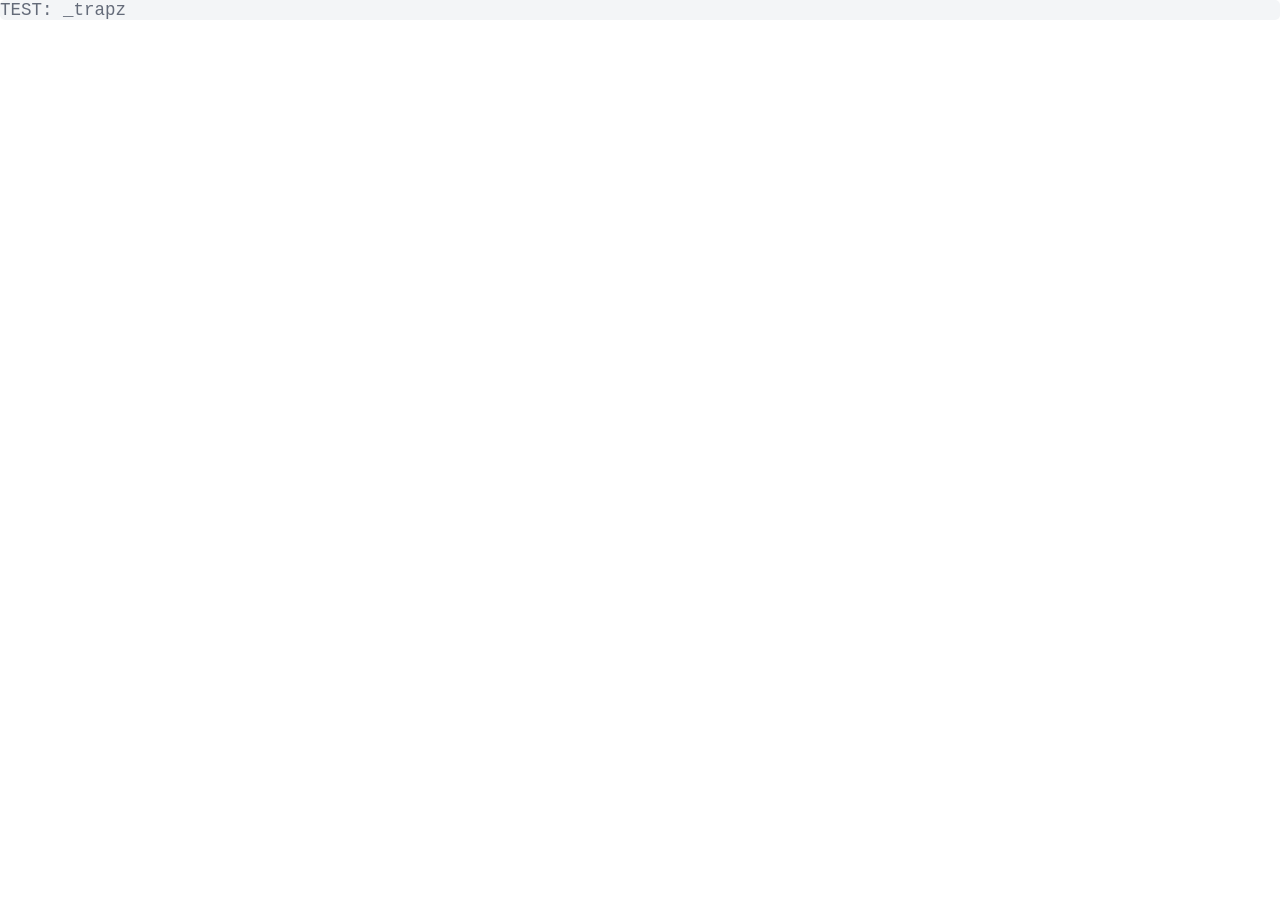
==== test/tests.html @ 9938fb0c "Implement some testing" ====
<!doctype html>
<html lang="en">
	<head>
    	<meta charset="utf-8">
    	<meta name="viewport" content="width=device-width, initial-scale=1">
    	<meta name="color-scheme" content="light dark">
        <script src="../js/parser.js" defer></script>
        <script src="../js/matrix.umd.min.js" defer></script>
        <script src="../js/nnls.js" defer></script>
        <script src="../js/jsdrt.js" defer></script>
        <link rel="stylesheet" href="../css/pico.cyan.min.css">
    	<title>QuickDRT functional testing</title>
	</head>
	<body>
		<pre id="output"></pre>
        <script>
            let passed = 0, failed = 0;

            // Main testing function
            function assert(condition, name) {
                if (condition) {
                    passed++;
                    log(`PASS: ${name}`);
                } else {
                    failed++;
                    log(`FAIL: ${name}`);
                }
            }

            // Also test stuff with some tolerance
            function assertTol(actual, expected, tol, name) {
                assert(Math.abs(actual - expected) < tol, `${name} (got ${actual}, expected ${expected})`)
            }

            // Output details
            function log(message) {
                document.getElementById('output').textContent += message + '\n';
            }

            // Main testing
            log('TEST: _trapz');
            const drt = new DebyeDRT([100, 10, 1], { re: [0.1, 0.2, 0.3], im: [0.1, 0.2, 0.3] }, { solve: false });
            assertTol(drt._trapz([1, 1, 1, 1], [0, 2, 5, 10]), 10, 1e-9);

        </script>
	</body>
</html>
---- css/pico.cyan.min.css ----
@charset "UTF-8";/*!
 * Pico CSS ✨ v2.1.1 (https://picocss.com)
 * Copyright 2019-2025 - Licensed under MIT
 */:host,:root{--pico-font-family-emoji:"Apple Color Emoji","Segoe UI Emoji","Segoe UI Symbol","Noto Color Emoji";--pico-font-family-sans-serif:system-ui,"Segoe UI",Roboto,Oxygen,Ubuntu,Cantarell,Helvetica,Arial,"Helvetica Neue",sans-serif,var(--pico-font-family-emoji);--pico-font-family-monospace:ui-monospace,SFMono-Regular,"SF Mono",Menlo,Consolas,"Liberation Mono",monospace,var(--pico-font-family-emoji);--pico-font-family:var(--pico-font-family-sans-serif);--pico-line-height:1.5;--pico-font-weight:400;--pico-font-size:100%;--pico-text-underline-offset:0.1rem;--pico-border-radius:0.25rem;--pico-border-width:0.0625rem;--pico-outline-width:0.125rem;--pico-transition:0.2s ease-in-out;--pico-spacing:1rem;--pico-typography-spacing-vertical:1rem;--pico-block-spacing-vertical:var(--pico-spacing);--pico-block-spacing-horizontal:var(--pico-spacing);--pico-grid-column-gap:var(--pico-spacing);--pico-grid-row-gap:var(--pico-spacing);--pico-form-element-spacing-vertical:0.75rem;--pico-form-element-spacing-horizontal:1rem;--pico-group-box-shadow:0 0 0 rgba(0, 0, 0, 0);--pico-group-box-shadow-focus-with-button:0 0 0 var(--pico-outline-width) var(--pico-primary-focus);--pico-group-box-shadow-focus-with-input:0 0 0 0.0625rem var(--pico-form-element-border-color);--pico-modal-overlay-backdrop-filter:blur(0.375rem);--pico-nav-element-spacing-vertical:1rem;--pico-nav-element-spacing-horizontal:0.5rem;--pico-nav-link-spacing-vertical:0.5rem;--pico-nav-link-spacing-horizontal:0.5rem;--pico-nav-breadcrumb-divider:">";--pico-icon-checkbox:url("data:image/svg+xml,%3Csvg xmlns='http://www.w3.org/2000/svg' width='24' height='24' viewBox='0 0 24 24' fill='none' stroke='rgb(255, 255, 255)' stroke-width='4' stroke-linecap='round' stroke-linejoin='round'%3E%3Cpolyline points='20 6 9 17 4 12'%3E%3C/polyline%3E%3C/svg%3E");--pico-icon-minus:url("data:image/svg+xml,%3Csvg xmlns='http://www.w3.org/2000/svg' width='24' height='24' viewBox='0 0 24 24' fill='none' stroke='rgb(255, 255, 255)' stroke-width='4' stroke-linecap='round' stroke-linejoin='round'%3E%3Cline x1='5' y1='12' x2='19' y2='12'%3E%3C/line%3E%3C/svg%3E");--pico-icon-chevron:url("data:image/svg+xml,%3Csvg xmlns='http://www.w3.org/2000/svg' width='24' height='24' viewBox='0 0 24 24' fill='none' stroke='rgb(136, 145, 164)' stroke-width='2' stroke-linecap='round' stroke-linejoin='round'%3E%3Cpolyline points='6 9 12 15 18 9'%3E%3C/polyline%3E%3C/svg%3E");--pico-icon-date:url("data:image/svg+xml,%3Csvg xmlns='http://www.w3.org/2000/svg' width='24' height='24' viewBox='0 0 24 24' fill='none' stroke='rgb(136, 145, 164)' stroke-width='2' stroke-linecap='round' stroke-linejoin='round'%3E%3Crect x='3' y='4' width='18' height='18' rx='2' ry='2'%3E%3C/rect%3E%3Cline x1='16' y1='2' x2='16' y2='6'%3E%3C/line%3E%3Cline x1='8' y1='2' x2='8' y2='6'%3E%3C/line%3E%3Cline x1='3' y1='10' x2='21' y2='10'%3E%3C/line%3E%3C/svg%3E");--pico-icon-time:url("data:image/svg+xml,%3Csvg xmlns='http://www.w3.org/2000/svg' width='24' height='24' viewBox='0 0 24 24' fill='none' stroke='rgb(136, 145, 164)' stroke-width='2' stroke-linecap='round' stroke-linejoin='round'%3E%3Ccircle cx='12' cy='12' r='10'%3E%3C/circle%3E%3Cpolyline points='12 6 12 12 16 14'%3E%3C/polyline%3E%3C/svg%3E");--pico-icon-search:url("data:image/svg+xml,%3Csvg xmlns='http://www.w3.org/2000/svg' width='24' height='24' viewBox='0 0 24 24' fill='none' stroke='rgb(136, 145, 164)' stroke-width='1.5' stroke-linecap='round' stroke-linejoin='round'%3E%3Ccircle cx='11' cy='11' r='8'%3E%3C/circle%3E%3Cline x1='21' y1='21' x2='16.65' y2='16.65'%3E%3C/line%3E%3C/svg%3E");--pico-icon-close:url("data:image/svg+xml,%3Csvg xmlns='http://www.w3.org/2000/svg' width='24' height='24' viewBox='0 0 24 24' fill='none' stroke='rgb(136, 145, 164)' stroke-width='3' stroke-linecap='round' stroke-linejoin='round'%3E%3Cline x1='18' y1='6' x2='6' y2='18'%3E%3C/line%3E%3Cline x1='6' y1='6' x2='18' y2='18'%3E%3C/line%3E%3C/svg%3E");--pico-icon-loading:url("data:image/svg+xml,%3Csvg fill='none' height='24' width='24' viewBox='0 0 24 24' xmlns='http://www.w3.org/2000/svg' %3E%3Cstyle%3E g %7B animation: rotate 2s linear infinite; transform-origin: center center; %7D circle %7B stroke-dasharray: 75,100; stroke-dashoffset: -5; animation: dash 1.5s ease-in-out infinite; stroke-linecap: round; %7D @keyframes rotate %7B 0%25 %7B transform: rotate(0deg); %7D 100%25 %7B transform: rotate(360deg); %7D %7D @keyframes dash %7B 0%25 %7B stroke-dasharray: 1,100; stroke-dashoffset: 0; %7D 50%25 %7B stroke-dasharray: 44.5,100; stroke-dashoffset: -17.5; %7D 100%25 %7B stroke-dasharray: 44.5,100; stroke-dashoffset: -62; %7D %7D %3C/style%3E%3Cg%3E%3Ccircle cx='12' cy='12' r='10' fill='none' stroke='rgb(136, 145, 164)' stroke-width='4' /%3E%3C/g%3E%3C/svg%3E")}@media (min-width:576px){:host,:root{--pico-font-size:106.25%}}@media (min-width:768px){:host,:root{--pico-font-size:112.5%}}@media (min-width:1024px){:host,:root{--pico-font-size:118.75%}}@media (min-width:1280px){:host,:root{--pico-font-size:125%}}@media (min-width:1536px){:host,:root{--pico-font-size:131.25%}}a{--pico-text-decoration:underline}a.contrast,a.secondary{--pico-text-decoration:underline}small{--pico-font-size:0.875em}h1,h2,h3,h4,h5,h6{--pico-font-weight:700}h1{--pico-font-size:2rem;--pico-line-height:1.125;--pico-typography-spacing-top:3rem}h2{--pico-font-size:1.75rem;--pico-line-height:1.15;--pico-typography-spacing-top:2.625rem}h3{--pico-font-size:1.5rem;--pico-line-height:1.175;--pico-typography-spacing-top:2.25rem}h4{--pico-font-size:1.25rem;--pico-line-height:1.2;--pico-typography-spacing-top:1.874rem}h5{--pico-font-size:1.125rem;--pico-line-height:1.225;--pico-typography-spacing-top:1.6875rem}h6{--pico-font-size:1rem;--pico-line-height:1.25;--pico-typography-spacing-top:1.5rem}tfoot td,tfoot th,thead td,thead th{--pico-font-weight:600;--pico-border-width:0.1875rem}code,kbd,pre,samp{--pico-font-family:var(--pico-font-family-monospace)}kbd{--pico-font-weight:bolder}:where(select,textarea),input:not([type=submit],[type=button],[type=reset],[type=checkbox],[type=radio],[type=file]){--pico-outline-width:0.0625rem}[type=search]{--pico-border-radius:5rem}[type=checkbox],[type=radio]{--pico-border-width:0.125rem}[type=checkbox][role=switch]{--pico-border-width:0.1875rem}details.dropdown summary:not([role=button]){--pico-outline-width:0.0625rem}nav details.dropdown summary:focus-visible{--pico-outline-width:0.125rem}[role=search]{--pico-border-radius:5rem}[role=group]:has(button.secondary:focus,[type=submit].secondary:focus,[type=button].secondary:focus,[role=button].secondary:focus),[role=search]:has(button.secondary:focus,[type=submit].secondary:focus,[type=button].secondary:focus,[role=button].secondary:focus){--pico-group-box-shadow-focus-with-button:0 0 0 var(--pico-outline-width) var(--pico-secondary-focus)}[role=group]:has(button.contrast:focus,[type=submit].contrast:focus,[type=button].contrast:focus,[role=button].contrast:focus),[role=search]:has(button.contrast:focus,[type=submit].contrast:focus,[type=button].contrast:focus,[role=button].contrast:focus){--pico-group-box-shadow-focus-with-button:0 0 0 var(--pico-outline-width) var(--pico-contrast-focus)}[role=group] [role=button],[role=group] [type=button],[role=group] [type=submit],[role=group] button,[role=search] [role=button],[role=search] [type=button],[role=search] [type=submit],[role=search] button{--pico-form-element-spacing-horizontal:2rem}details summary[role=button]:not(.outline)::after{filter:brightness(0) invert(1)}[aria-busy=true]:not(input,select,textarea):is(button,[type=submit],[type=button],[type=reset],[role=button]):not(.outline)::before{filter:brightness(0) invert(1)}:host(:not([data-theme=dark])),:root:not([data-theme=dark]),[data-theme=light]{color-scheme:light;--pico-background-color:#fff;--pico-color:#373c44;--pico-text-selection-color:rgba(5, 162, 162, 0.25);--pico-muted-color:#646b79;--pico-muted-border-color:rgb(231, 234, 239.5);--pico-primary:#047878;--pico-primary-background:#047878;--pico-primary-border:var(--pico-primary-background);--pico-primary-underline:rgba(4, 120, 120, 0.5);--pico-primary-hover:#025d5d;--pico-primary-hover-background:#046a6a;--pico-primary-hover-border:var(--pico-primary-hover-background);--pico-primary-hover-underline:var(--pico-primary-hover);--pico-primary-focus:rgba(5, 162, 162, 0.5);--pico-primary-inverse:#fff;--pico-secondary:#5d6b89;--pico-secondary-background:#525f7a;--pico-secondary-border:var(--pico-secondary-background);--pico-secondary-underline:rgba(93, 107, 137, 0.5);--pico-secondary-hover:#48536b;--pico-secondary-hover-background:#48536b;--pico-secondary-hover-border:var(--pico-secondary-hover-background);--pico-secondary-hover-underline:var(--pico-secondary-hover);--pico-secondary-focus:rgba(93, 107, 137, 0.25);--pico-secondary-inverse:#fff;--pico-contrast:#181c25;--pico-contrast-background:#181c25;--pico-contrast-border:var(--pico-contrast-background);--pico-contrast-underline:rgba(24, 28, 37, 0.5);--pico-contrast-hover:#000;--pico-contrast-hover-background:#000;--pico-contrast-hover-border:var(--pico-contrast-hover-background);--pico-contrast-hover-underline:var(--pico-secondary-hover);--pico-contrast-focus:rgba(93, 107, 137, 0.25);--pico-contrast-inverse:#fff;--pico-box-shadow:0.0145rem 0.029rem 0.174rem rgba(129, 145, 181, 0.01698),0.0335rem 0.067rem 0.402rem rgba(129, 145, 181, 0.024),0.0625rem 0.125rem 0.75rem rgba(129, 145, 181, 0.03),0.1125rem 0.225rem 1.35rem rgba(129, 145, 181, 0.036),0.2085rem 0.417rem 2.502rem rgba(129, 145, 181, 0.04302),0.5rem 1rem 6rem rgba(129, 145, 181, 0.06),0 0 0 0.0625rem rgba(129, 145, 181, 0.015);--pico-h1-color:#2d3138;--pico-h2-color:#373c44;--pico-h3-color:#424751;--pico-h4-color:#4d535e;--pico-h5-color:#5c6370;--pico-h6-color:#646b79;--pico-mark-background-color:rgb(252.5, 230.5, 191.5);--pico-mark-color:#0f1114;--pico-ins-color:rgb(28.5, 105.5, 84);--pico-del-color:rgb(136, 56.5, 53);--pico-blockquote-border-color:var(--pico-muted-border-color);--pico-blockquote-footer-color:var(--pico-muted-color);--pico-button-box-shadow:0 0 0 rgba(0, 0, 0, 0);--pico-button-hover-box-shadow:0 0 0 rgba(0, 0, 0, 0);--pico-table-border-color:var(--pico-muted-border-color);--pico-table-row-stripped-background-color:rgba(111, 120, 135, 0.0375);--pico-code-background-color:rgb(243, 244.5, 246.75);--pico-code-color:#646b79;--pico-code-kbd-background-color:var(--pico-color);--pico-code-kbd-color:var(--pico-background-color);--pico-form-element-background-color:rgb(251, 251.5, 252.25);--pico-form-element-selected-background-color:#dfe3eb;--pico-form-element-border-color:#cfd5e2;--pico-form-element-color:#23262c;--pico-form-element-placeholder-color:var(--pico-muted-color);--pico-form-element-active-background-color:#fff;--pico-form-element-active-border-color:var(--pico-primary-border);--pico-form-element-focus-color:var(--pico-primary-border);--pico-form-element-disabled-opacity:0.5;--pico-form-element-invalid-border-color:rgb(183.5, 105.5, 106.5);--pico-form-element-invalid-active-border-color:rgb(200.25, 79.25, 72.25);--pico-form-element-invalid-focus-color:var(--pico-form-element-invalid-active-border-color);--pico-form-element-valid-border-color:rgb(76, 154.5, 137.5);--pico-form-element-valid-active-border-color:rgb(39, 152.75, 118.75);--pico-form-element-valid-focus-color:var(--pico-form-element-valid-active-border-color);--pico-switch-background-color:#bfc7d9;--pico-switch-checked-background-color:var(--pico-primary-background);--pico-switch-color:#fff;--pico-switch-thumb-box-shadow:0 0 0 rgba(0, 0, 0, 0);--pico-range-border-color:#dfe3eb;--pico-range-active-border-color:#bfc7d9;--pico-range-thumb-border-color:var(--pico-background-color);--pico-range-thumb-color:var(--pico-secondary-background);--pico-range-thumb-active-color:var(--pico-primary-background);--pico-accordion-border-color:var(--pico-muted-border-color);--pico-accordion-active-summary-color:var(--pico-primary-hover);--pico-accordion-close-summary-color:var(--pico-color);--pico-accordion-open-summary-color:var(--pico-muted-color);--pico-card-background-color:var(--pico-background-color);--pico-card-border-color:var(--pico-muted-border-color);--pico-card-box-shadow:var(--pico-box-shadow);--pico-card-sectioning-background-color:rgb(251, 251.5, 252.25);--pico-dropdown-background-color:#fff;--pico-dropdown-border-color:#eff1f4;--pico-dropdown-box-shadow:var(--pico-box-shadow);--pico-dropdown-color:var(--pico-color);--pico-dropdown-hover-background-color:#eff1f4;--pico-loading-spinner-opacity:0.5;--pico-modal-overlay-background-color:rgba(232, 234, 237, 0.75);--pico-progress-background-color:#dfe3eb;--pico-progress-color:var(--pico-primary-background);--pico-tooltip-background-color:var(--pico-contrast-background);--pico-tooltip-color:var(--pico-contrast-inverse);--pico-icon-valid:url("data:image/svg+xml,%3Csvg xmlns='http://www.w3.org/2000/svg' width='24' height='24' viewBox='0 0 24 24' fill='none' stroke='rgb(76, 154.5, 137.5)' stroke-width='2' stroke-linecap='round' stroke-linejoin='round'%3E%3Cpolyline points='20 6 9 17 4 12'%3E%3C/polyline%3E%3C/svg%3E");--pico-icon-invalid:url("data:image/svg+xml,%3Csvg xmlns='http://www.w3.org/2000/svg' width='24' height='24' viewBox='0 0 24 24' fill='none' stroke='rgb(200.25, 79.25, 72.25)' stroke-width='2' stroke-linecap='round' stroke-linejoin='round'%3E%3Ccircle cx='12' cy='12' r='10'%3E%3C/circle%3E%3Cline x1='12' y1='8' x2='12' y2='12'%3E%3C/line%3E%3Cline x1='12' y1='16' x2='12.01' y2='16'%3E%3C/line%3E%3C/svg%3E")}:host(:not([data-theme=dark])) input:is([type=submit],[type=button],[type=reset],[type=checkbox],[type=radio],[type=file]),:root:not([data-theme=dark]) input:is([type=submit],[type=button],[type=reset],[type=checkbox],[type=radio],[type=file]),[data-theme=light] input:is([type=submit],[type=button],[type=reset],[type=checkbox],[type=radio],[type=file]){--pico-form-element-focus-color:var(--pico-primary-focus)}@media only screen and (prefers-color-scheme:dark){:host(:not([data-theme])),:root:not([data-theme]){color-scheme:dark;--pico-background-color:rgb(19, 22.5, 30.5);--pico-color:#c2c7d0;--pico-text-selection-color:rgba(10, 177, 177, 0.1875);--pico-muted-color:#7b8495;--pico-muted-border-color:#202632;--pico-primary:#0ab1b1;--pico-primary-background:#047878;--pico-primary-border:var(--pico-primary-background);--pico-primary-underline:rgba(10, 177, 177, 0.5);--pico-primary-hover:#0ccece;--pico-primary-hover-background:#058686;--pico-primary-hover-border:var(--pico-primary-hover-background);--pico-primary-hover-underline:var(--pico-primary-hover);--pico-primary-focus:rgba(10, 177, 177, 0.375);--pico-primary-inverse:#fff;--pico-secondary:#969eaf;--pico-secondary-background:#525f7a;--pico-secondary-border:var(--pico-secondary-background);--pico-secondary-underline:rgba(150, 158, 175, 0.5);--pico-secondary-hover:#b3b9c5;--pico-secondary-hover-background:#5d6b89;--pico-secondary-hover-border:var(--pico-secondary-hover-background);--pico-secondary-hover-underline:var(--pico-secondary-hover);--pico-secondary-focus:rgba(144, 158, 190, 0.25);--pico-secondary-inverse:#fff;--pico-contrast:#dfe3eb;--pico-contrast-background:#eff1f4;--pico-contrast-border:var(--pico-contrast-background);--pico-contrast-underline:rgba(223, 227, 235, 0.5);--pico-contrast-hover:#fff;--pico-contrast-hover-background:#fff;--pico-contrast-hover-border:var(--pico-contrast-hover-background);--pico-contrast-hover-underline:var(--pico-contrast-hover);--pico-contrast-focus:rgba(207, 213, 226, 0.25);--pico-contrast-inverse:#000;--pico-box-shadow:0.0145rem 0.029rem 0.174rem rgba(7, 8.5, 12, 0.01698),0.0335rem 0.067rem 0.402rem rgba(7, 8.5, 12, 0.024),0.0625rem 0.125rem 0.75rem rgba(7, 8.5, 12, 0.03),0.1125rem 0.225rem 1.35rem rgba(7, 8.5, 12, 0.036),0.2085rem 0.417rem 2.502rem rgba(7, 8.5, 12, 0.04302),0.5rem 1rem 6rem rgba(7, 8.5, 12, 0.06),0 0 0 0.0625rem rgba(7, 8.5, 12, 0.015);--pico-h1-color:#f0f1f3;--pico-h2-color:#e0e3e7;--pico-h3-color:#c2c7d0;--pico-h4-color:#b3b9c5;--pico-h5-color:#a4acba;--pico-h6-color:#8891a4;--pico-mark-background-color:#014063;--pico-mark-color:#fff;--pico-ins-color:#62af9a;--pico-del-color:rgb(205.5, 126, 123);--pico-blockquote-border-color:var(--pico-muted-border-color);--pico-blockquote-footer-color:var(--pico-muted-color);--pico-button-box-shadow:0 0 0 rgba(0, 0, 0, 0);--pico-button-hover-box-shadow:0 0 0 rgba(0, 0, 0, 0);--pico-table-border-color:var(--pico-muted-border-color);--pico-table-row-stripped-background-color:rgba(111, 120, 135, 0.0375);--pico-code-background-color:rgb(26, 30.5, 40.25);--pico-code-color:#8891a4;--pico-code-kbd-background-color:var(--pico-color);--pico-code-kbd-color:var(--pico-background-color);--pico-form-element-background-color:rgb(28, 33, 43.5);--pico-form-element-selected-background-color:#2a3140;--pico-form-element-border-color:#2a3140;--pico-form-element-color:#e0e3e7;--pico-form-element-placeholder-color:#8891a4;--pico-form-element-active-background-color:rgb(26, 30.5, 40.25);--pico-form-element-active-border-color:var(--pico-primary-border);--pico-form-element-focus-color:var(--pico-primary-border);--pico-form-element-disabled-opacity:0.5;--pico-form-element-invalid-border-color:rgb(149.5, 74, 80);--pico-form-element-invalid-active-border-color:rgb(183.25, 63.5, 59);--pico-form-element-invalid-focus-color:var(--pico-form-element-invalid-active-border-color);--pico-form-element-valid-border-color:#2a7b6f;--pico-form-element-valid-active-border-color:rgb(22, 137, 105.5);--pico-form-element-valid-focus-color:var(--pico-form-element-valid-active-border-color);--pico-switch-background-color:#333c4e;--pico-switch-checked-background-color:var(--pico-primary-background);--pico-switch-color:#fff;--pico-switch-thumb-box-shadow:0 0 0 rgba(0, 0, 0, 0);--pico-range-border-color:#202632;--pico-range-active-border-color:#2a3140;--pico-range-thumb-border-color:var(--pico-background-color);--pico-range-thumb-color:var(--pico-secondary-background);--pico-range-thumb-active-color:var(--pico-primary-background);--pico-accordion-border-color:var(--pico-muted-border-color);--pico-accordion-active-summary-color:var(--pico-primary-hover);--pico-accordion-close-summary-color:var(--pico-color);--pico-accordion-open-summary-color:var(--pico-muted-color);--pico-card-background-color:#181c25;--pico-card-border-color:var(--pico-card-background-color);--pico-card-box-shadow:var(--pico-box-shadow);--pico-card-sectioning-background-color:rgb(26, 30.5, 40.25);--pico-dropdown-background-color:#181c25;--pico-dropdown-border-color:#202632;--pico-dropdown-box-shadow:var(--pico-box-shadow);--pico-dropdown-color:var(--pico-color);--pico-dropdown-hover-background-color:#202632;--pico-loading-spinner-opacity:0.5;--pico-modal-overlay-background-color:rgba(7.5, 8.5, 10, 0.75);--pico-progress-background-color:#202632;--pico-progress-color:var(--pico-primary-background);--pico-tooltip-background-color:var(--pico-contrast-background);--pico-tooltip-color:var(--pico-contrast-inverse);--pico-icon-valid:url("data:image/svg+xml,%3Csvg xmlns='http://www.w3.org/2000/svg' width='24' height='24' viewBox='0 0 24 24' fill='none' stroke='rgb(42, 123, 111)' stroke-width='2' stroke-linecap='round' stroke-linejoin='round'%3E%3Cpolyline points='20 6 9 17 4 12'%3E%3C/polyline%3E%3C/svg%3E");--pico-icon-invalid:url("data:image/svg+xml,%3Csvg xmlns='http://www.w3.org/2000/svg' width='24' height='24' viewBox='0 0 24 24' fill='none' stroke='rgb(149.5, 74, 80)' stroke-width='2' stroke-linecap='round' stroke-linejoin='round'%3E%3Ccircle cx='12' cy='12' r='10'%3E%3C/circle%3E%3Cline x1='12' y1='8' x2='12' y2='12'%3E%3C/line%3E%3Cline x1='12' y1='16' x2='12.01' y2='16'%3E%3C/line%3E%3C/svg%3E")}:host(:not([data-theme])) input:is([type=submit],[type=button],[type=reset],[type=checkbox],[type=radio],[type=file]),:root:not([data-theme]) input:is([type=submit],[type=button],[type=reset],[type=checkbox],[type=radio],[type=file]){--pico-form-element-focus-color:var(--pico-primary-focus)}:host(:not([data-theme])) details summary[role=button].contrast:not(.outline)::after,:root:not([data-theme]) details summary[role=button].contrast:not(.outline)::after{filter:brightness(0)}:host(:not([data-theme])) [aria-busy=true]:not(input,select,textarea).contrast:is(button,[type=submit],[type=button],[type=reset],[role=button]):not(.outline)::before,:root:not([data-theme]) [aria-busy=true]:not(input,select,textarea).contrast:is(button,[type=submit],[type=button],[type=reset],[role=button]):not(.outline)::before{filter:brightness(0)}}[data-theme=dark]{color-scheme:dark;--pico-background-color:rgb(19, 22.5, 30.5);--pico-color:#c2c7d0;--pico-text-selection-color:rgba(10, 177, 177, 0.1875);--pico-muted-color:#7b8495;--pico-muted-border-color:#202632;--pico-primary:#0ab1b1;--pico-primary-background:#047878;--pico-primary-border:var(--pico-primary-background);--pico-primary-underline:rgba(10, 177, 177, 0.5);--pico-primary-hover:#0ccece;--pico-primary-hover-background:#058686;--pico-primary-hover-border:var(--pico-primary-hover-background);--pico-primary-hover-underline:var(--pico-primary-hover);--pico-primary-focus:rgba(10, 177, 177, 0.375);--pico-primary-inverse:#fff;--pico-secondary:#969eaf;--pico-secondary-background:#525f7a;--pico-secondary-border:var(--pico-secondary-background);--pico-secondary-underline:rgba(150, 158, 175, 0.5);--pico-secondary-hover:#b3b9c5;--pico-secondary-hover-background:#5d6b89;--pico-secondary-hover-border:var(--pico-secondary-hover-background);--pico-secondary-hover-underline:var(--pico-secondary-hover);--pico-secondary-focus:rgba(144, 158, 190, 0.25);--pico-secondary-inverse:#fff;--pico-contrast:#dfe3eb;--pico-contrast-background:#eff1f4;--pico-contrast-border:var(--pico-contrast-background);--pico-contrast-underline:rgba(223, 227, 235, 0.5);--pico-contrast-hover:#fff;--pico-contrast-hover-background:#fff;--pico-contrast-hover-border:var(--pico-contrast-hover-background);--pico-contrast-hover-underline:var(--pico-contrast-hover);--pico-contrast-focus:rgba(207, 213, 226, 0.25);--pico-contrast-inverse:#000;--pico-box-shadow:0.0145rem 0.029rem 0.174rem rgba(7, 8.5, 12, 0.01698),0.0335rem 0.067rem 0.402rem rgba(7, 8.5, 12, 0.024),0.0625rem 0.125rem 0.75rem rgba(7, 8.5, 12, 0.03),0.1125rem 0.225rem 1.35rem rgba(7, 8.5, 12, 0.036),0.2085rem 0.417rem 2.502rem rgba(7, 8.5, 12, 0.04302),0.5rem 1rem 6rem rgba(7, 8.5, 12, 0.06),0 0 0 0.0625rem rgba(7, 8.5, 12, 0.015);--pico-h1-color:#f0f1f3;--pico-h2-color:#e0e3e7;--pico-h3-color:#c2c7d0;--pico-h4-color:#b3b9c5;--pico-h5-color:#a4acba;--pico-h6-color:#8891a4;--pico-mark-background-color:#014063;--pico-mark-color:#fff;--pico-ins-color:#62af9a;--pico-del-color:rgb(205.5, 126, 123);--pico-blockquote-border-color:var(--pico-muted-border-color);--pico-blockquote-footer-color:var(--pico-muted-color);--pico-button-box-shadow:0 0 0 rgba(0, 0, 0, 0);--pico-button-hover-box-shadow:0 0 0 rgba(0, 0, 0, 0);--pico-table-border-color:var(--pico-muted-border-color);--pico-table-row-stripped-background-color:rgba(111, 120, 135, 0.0375);--pico-code-background-color:rgb(26, 30.5, 40.25);--pico-code-color:#8891a4;--pico-code-kbd-background-color:var(--pico-color);--pico-code-kbd-color:var(--pico-background-color);--pico-form-element-background-color:rgb(28, 33, 43.5);--pico-form-element-selected-background-color:#2a3140;--pico-form-element-border-color:#2a3140;--pico-form-element-color:#e0e3e7;--pico-form-element-placeholder-color:#8891a4;--pico-form-element-active-background-color:rgb(26, 30.5, 40.25);--pico-form-element-active-border-color:var(--pico-primary-border);--pico-form-element-focus-color:var(--pico-primary-border);--pico-form-element-disabled-opacity:0.5;--pico-form-element-invalid-border-color:rgb(149.5, 74, 80);--pico-form-element-invalid-active-border-color:rgb(183.25, 63.5, 59);--pico-form-element-invalid-focus-color:var(--pico-form-element-invalid-active-border-color);--pico-form-element-valid-border-color:#2a7b6f;--pico-form-element-valid-active-border-color:rgb(22, 137, 105.5);--pico-form-element-valid-focus-color:var(--pico-form-element-valid-active-border-color);--pico-switch-background-color:#333c4e;--pico-switch-checked-background-color:var(--pico-primary-background);--pico-switch-color:#fff;--pico-switch-thumb-box-shadow:0 0 0 rgba(0, 0, 0, 0);--pico-range-border-color:#202632;--pico-range-active-border-color:#2a3140;--pico-range-thumb-border-color:var(--pico-background-color);--pico-range-thumb-color:var(--pico-secondary-background);--pico-range-thumb-active-color:var(--pico-primary-background);--pico-accordion-border-color:var(--pico-muted-border-color);--pico-accordion-active-summary-color:var(--pico-primary-hover);--pico-accordion-close-summary-color:var(--pico-color);--pico-accordion-open-summary-color:var(--pico-muted-color);--pico-card-background-color:#181c25;--pico-card-border-color:var(--pico-card-background-color);--pico-card-box-shadow:var(--pico-box-shadow);--pico-card-sectioning-background-color:rgb(26, 30.5, 40.25);--pico-dropdown-background-color:#181c25;--pico-dropdown-border-color:#202632;--pico-dropdown-box-shadow:var(--pico-box-shadow);--pico-dropdown-color:var(--pico-color);--pico-dropdown-hover-background-color:#202632;--pico-loading-spinner-opacity:0.5;--pico-modal-overlay-background-color:rgba(7.5, 8.5, 10, 0.75);--pico-progress-background-color:#202632;--pico-progress-color:var(--pico-primary-background);--pico-tooltip-background-color:var(--pico-contrast-background);--pico-tooltip-color:var(--pico-contrast-inverse);--pico-icon-valid:url("data:image/svg+xml,%3Csvg xmlns='http://www.w3.org/2000/svg' width='24' height='24' viewBox='0 0 24 24' fill='none' stroke='rgb(42, 123, 111)' stroke-width='2' stroke-linecap='round' stroke-linejoin='round'%3E%3Cpolyline points='20 6 9 17 4 12'%3E%3C/polyline%3E%3C/svg%3E");--pico-icon-invalid:url("data:image/svg+xml,%3Csvg xmlns='http://www.w3.org/2000/svg' width='24' height='24' viewBox='0 0 24 24' fill='none' stroke='rgb(149.5, 74, 80)' stroke-width='2' stroke-linecap='round' stroke-linejoin='round'%3E%3Ccircle cx='12' cy='12' r='10'%3E%3C/circle%3E%3Cline x1='12' y1='8' x2='12' y2='12'%3E%3C/line%3E%3Cline x1='12' y1='16' x2='12.01' y2='16'%3E%3C/line%3E%3C/svg%3E")}[data-theme=dark] input:is([type=submit],[type=button],[type=reset],[type=checkbox],[type=radio],[type=file]){--pico-form-element-focus-color:var(--pico-primary-focus)}[data-theme=dark] details summary[role=button].contrast:not(.outline)::after{filter:brightness(0)}[data-theme=dark] [aria-busy=true]:not(input,select,textarea).contrast:is(button,[type=submit],[type=button],[type=reset],[role=button]):not(.outline)::before{filter:brightness(0)}[type=checkbox],[type=radio],[type=range],progress{accent-color:var(--pico-primary)}*,::after,::before{box-sizing:border-box;background-repeat:no-repeat}::after,::before{text-decoration:inherit;vertical-align:inherit}:where(:host),:where(:root){-webkit-tap-highlight-color:transparent;-webkit-text-size-adjust:100%;-moz-text-size-adjust:100%;text-size-adjust:100%;background-color:var(--pico-background-color);color:var(--pico-color);font-weight:var(--pico-font-weight);font-size:var(--pico-font-size);line-height:var(--pico-line-height);font-family:var(--pico-font-family);text-underline-offset:var(--pico-text-underline-offset);text-rendering:optimizeLegibility;overflow-wrap:break-word;-moz-tab-size:4;-o-tab-size:4;tab-size:4}body{width:100%;margin:0}main{display:block}body>footer,body>header,body>main{padding-block:var(--pico-block-spacing-vertical)}section{margin-bottom:var(--pico-block-spacing-vertical)}.container,.container-fluid{width:100%;margin-right:auto;margin-left:auto;padding-right:var(--pico-spacing);padding-left:var(--pico-spacing)}@media (min-width:576px){.container{max-width:510px;padding-right:0;padding-left:0}}@media (min-width:768px){.container{max-width:700px}}@media (min-width:1024px){.container{max-width:950px}}@media (min-width:1280px){.container{max-width:1200px}}@media (min-width:1536px){.container{max-width:1450px}}.grid{grid-column-gap:var(--pico-grid-column-gap);grid-row-gap:var(--pico-grid-row-gap);display:grid;grid-template-columns:1fr}@media (min-width:768px){.grid{grid-template-columns:repeat(auto-fit,minmax(0%,1fr))}}.grid>*{min-width:0}.overflow-auto{overflow:auto}b,strong{font-weight:bolder}sub,sup{position:relative;font-size:.75em;line-height:0;vertical-align:baseline}sub{bottom:-.25em}sup{top:-.5em}address,blockquote,dl,ol,p,pre,table,ul{margin-top:0;margin-bottom:var(--pico-typography-spacing-vertical);color:var(--pico-color);font-style:normal;font-weight:var(--pico-font-weight)}h1,h2,h3,h4,h5,h6{margin-top:0;margin-bottom:var(--pico-typography-spacing-vertical);color:var(--pico-color);font-weight:var(--pico-font-weight);font-size:var(--pico-font-size);line-height:var(--pico-line-height);font-family:var(--pico-font-family)}h1{--pico-color:var(--pico-h1-color)}h2{--pico-color:var(--pico-h2-color)}h3{--pico-color:var(--pico-h3-color)}h4{--pico-color:var(--pico-h4-color)}h5{--pico-color:var(--pico-h5-color)}h6{--pico-color:var(--pico-h6-color)}:where(article,address,blockquote,dl,figure,form,ol,p,pre,table,ul)~:is(h1,h2,h3,h4,h5,h6){margin-top:var(--pico-typography-spacing-top)}p{margin-bottom:var(--pico-typography-spacing-vertical)}hgroup{margin-bottom:var(--pico-typography-spacing-vertical)}hgroup>*{margin-top:0;margin-bottom:0}hgroup>:not(:first-child):last-child{--pico-color:var(--pico-muted-color);--pico-font-weight:unset;font-size:1rem}:where(ol,ul) li{margin-bottom:calc(var(--pico-typography-spacing-vertical) * .25)}:where(dl,ol,ul) :where(dl,ol,ul){margin:0;margin-top:calc(var(--pico-typography-spacing-vertical) * .25)}ul li{list-style:square}mark{padding:.125rem .25rem;background-color:var(--pico-mark-background-color);color:var(--pico-mark-color);vertical-align:baseline}blockquote{display:block;margin:var(--pico-typography-spacing-vertical) 0;padding:var(--pico-spacing);border-right:none;border-left:.25rem solid var(--pico-blockquote-border-color);border-inline-start:0.25rem solid var(--pico-blockquote-border-color);border-inline-end:none}blockquote footer{margin-top:calc(var(--pico-typography-spacing-vertical) * .5);color:var(--pico-blockquote-footer-color)}abbr[title]{border-bottom:1px dotted;text-decoration:none;cursor:help}ins{color:var(--pico-ins-color);text-decoration:none}del{color:var(--pico-del-color)}::-moz-selection{background-color:var(--pico-text-selection-color)}::selection{background-color:var(--pico-text-selection-color)}:where(a:not([role=button])),[role=link]{--pico-color:var(--pico-primary);--pico-background-color:transparent;--pico-underline:var(--pico-primary-underline);outline:0;background-color:var(--pico-background-color);color:var(--pico-color);-webkit-text-decoration:var(--pico-text-decoration);text-decoration:var(--pico-text-decoration);text-decoration-color:var(--pico-underline);text-underline-offset:0.125em;transition:background-color var(--pico-transition),color var(--pico-transition),box-shadow var(--pico-transition),-webkit-text-decoration var(--pico-transition);transition:background-color var(--pico-transition),color var(--pico-transition),text-decoration var(--pico-transition),box-shadow var(--pico-transition);transition:background-color var(--pico-transition),color var(--pico-transition),text-decoration var(--pico-transition),box-shadow var(--pico-transition),-webkit-text-decoration var(--pico-transition)}:where(a:not([role=button])):is([aria-current]:not([aria-current=false]),:hover,:active,:focus),[role=link]:is([aria-current]:not([aria-current=false]),:hover,:active,:focus){--pico-color:var(--pico-primary-hover);--pico-underline:var(--pico-primary-hover-underline);--pico-text-decoration:underline}:where(a:not([role=button])):focus-visible,[role=link]:focus-visible{box-shadow:0 0 0 var(--pico-outline-width) var(--pico-primary-focus)}:where(a:not([role=button])).secondary,[role=link].secondary{--pico-color:var(--pico-secondary);--pico-underline:var(--pico-secondary-underline)}:where(a:not([role=button])).secondary:is([aria-current]:not([aria-current=false]),:hover,:active,:focus),[role=link].secondary:is([aria-current]:not([aria-current=false]),:hover,:active,:focus){--pico-color:var(--pico-secondary-hover);--pico-underline:var(--pico-secondary-hover-underline)}:where(a:not([role=button])).contrast,[role=link].contrast{--pico-color:var(--pico-contrast);--pico-underline:var(--pico-contrast-underline)}:where(a:not([role=button])).contrast:is([aria-current]:not([aria-current=false]),:hover,:active,:focus),[role=link].contrast:is([aria-current]:not([aria-current=false]),:hover,:active,:focus){--pico-color:var(--pico-contrast-hover);--pico-underline:var(--pico-contrast-hover-underline)}a[role=button]{display:inline-block}button{margin:0;overflow:visible;font-family:inherit;text-transform:none}[type=button],[type=reset],[type=submit],button{-webkit-appearance:button}[role=button],[type=button],[type=file]::file-selector-button,[type=reset],[type=submit],button{--pico-background-color:var(--pico-primary-background);--pico-border-color:var(--pico-primary-border);--pico-color:var(--pico-primary-inverse);--pico-box-shadow:var(--pico-button-box-shadow, 0 0 0 rgba(0, 0, 0, 0));padding:var(--pico-form-element-spacing-vertical) var(--pico-form-element-spacing-horizontal);border:var(--pico-border-width) solid var(--pico-border-color);border-radius:var(--pico-border-radius);outline:0;background-color:var(--pico-background-color);box-shadow:var(--pico-box-shadow);color:var(--pico-color);font-weight:var(--pico-font-weight);font-size:1rem;line-height:var(--pico-line-height);text-align:center;text-decoration:none;cursor:pointer;-webkit-user-select:none;-moz-user-select:none;user-select:none;transition:background-color var(--pico-transition),border-color var(--pico-transition),color var(--pico-transition),box-shadow var(--pico-transition)}[role=button]:is(:hover,:active,:focus),[role=button]:is([aria-current]:not([aria-current=false])),[type=button]:is(:hover,:active,:focus),[type=button]:is([aria-current]:not([aria-current=false])),[type=file]::file-selector-button:is(:hover,:active,:focus),[type=file]::file-selector-button:is([aria-current]:not([aria-current=false])),[type=reset]:is(:hover,:active,:focus),[type=reset]:is([aria-current]:not([aria-current=false])),[type=submit]:is(:hover,:active,:focus),[type=submit]:is([aria-current]:not([aria-current=false])),button:is(:hover,:active,:focus),button:is([aria-current]:not([aria-current=false])){--pico-background-color:var(--pico-primary-hover-background);--pico-border-color:var(--pico-primary-hover-border);--pico-box-shadow:var(--pico-button-hover-box-shadow, 0 0 0 rgba(0, 0, 0, 0));--pico-color:var(--pico-primary-inverse)}[role=button]:focus,[role=button]:is([aria-current]:not([aria-current=false])):focus,[type=button]:focus,[type=button]:is([aria-current]:not([aria-current=false])):focus,[type=file]::file-selector-button:focus,[type=file]::file-selector-button:is([aria-current]:not([aria-current=false])):focus,[type=reset]:focus,[type=reset]:is([aria-current]:not([aria-current=false])):focus,[type=submit]:focus,[type=submit]:is([aria-current]:not([aria-current=false])):focus,button:focus,button:is([aria-current]:not([aria-current=false])):focus{--pico-box-shadow:var(--pico-button-hover-box-shadow, 0 0 0 rgba(0, 0, 0, 0)),0 0 0 var(--pico-outline-width) var(--pico-primary-focus)}[type=button],[type=reset],[type=submit]{margin-bottom:var(--pico-spacing)}:is(button,[type=submit],[type=button],[role=button]).secondary,[type=file]::file-selector-button,[type=reset]{--pico-background-color:var(--pico-secondary-background);--pico-border-color:var(--pico-secondary-border);--pico-color:var(--pico-secondary-inverse);cursor:pointer}:is(button,[type=submit],[type=button],[role=button]).secondary:is([aria-current]:not([aria-current=false]),:hover,:active,:focus),[type=file]::file-selector-button:is([aria-current]:not([aria-current=false]),:hover,:active,:focus),[type=reset]:is([aria-current]:not([aria-current=false]),:hover,:active,:focus){--pico-background-color:var(--pico-secondary-hover-background);--pico-border-color:var(--pico-secondary-hover-border);--pico-color:var(--pico-secondary-inverse)}:is(button,[type=submit],[type=button],[role=button]).secondary:focus,:is(button,[type=submit],[type=button],[role=button]).secondary:is([aria-current]:not([aria-current=false])):focus,[type=file]::file-selector-button:focus,[type=file]::file-selector-button:is([aria-current]:not([aria-current=false])):focus,[type=reset]:focus,[type=reset]:is([aria-current]:not([aria-current=false])):focus{--pico-box-shadow:var(--pico-button-hover-box-shadow, 0 0 0 rgba(0, 0, 0, 0)),0 0 0 var(--pico-outline-width) var(--pico-secondary-focus)}:is(button,[type=submit],[type=button],[role=button]).contrast{--pico-background-color:var(--pico-contrast-background);--pico-border-color:var(--pico-contrast-border);--pico-color:var(--pico-contrast-inverse)}:is(button,[type=submit],[type=button],[role=button]).contrast:is([aria-current]:not([aria-current=false]),:hover,:active,:focus){--pico-background-color:var(--pico-contrast-hover-background);--pico-border-color:var(--pico-contrast-hover-border);--pico-color:var(--pico-contrast-inverse)}:is(button,[type=submit],[type=button],[role=button]).contrast:focus,:is(button,[type=submit],[type=button],[role=button]).contrast:is([aria-current]:not([aria-current=false])):focus{--pico-box-shadow:var(--pico-button-hover-box-shadow, 0 0 0 rgba(0, 0, 0, 0)),0 0 0 var(--pico-outline-width) var(--pico-contrast-focus)}:is(button,[type=submit],[type=button],[role=button]).outline,[type=reset].outline{--pico-background-color:transparent;--pico-color:var(--pico-primary);--pico-border-color:var(--pico-primary)}:is(button,[type=submit],[type=button],[role=button]).outline:is([aria-current]:not([aria-current=false]),:hover,:active,:focus),[type=reset].outline:is([aria-current]:not([aria-current=false]),:hover,:active,:focus){--pico-background-color:transparent;--pico-color:var(--pico-primary-hover);--pico-border-color:var(--pico-primary-hover)}:is(button,[type=submit],[type=button],[role=button]).outline.secondary,[type=reset].outline{--pico-color:var(--pico-secondary);--pico-border-color:var(--pico-secondary)}:is(button,[type=submit],[type=button],[role=button]).outline.secondary:is([aria-current]:not([aria-current=false]),:hover,:active,:focus),[type=reset].outline:is([aria-current]:not([aria-current=false]),:hover,:active,:focus){--pico-color:var(--pico-secondary-hover);--pico-border-color:var(--pico-secondary-hover)}:is(button,[type=submit],[type=button],[role=button]).outline.contrast{--pico-color:var(--pico-contrast);--pico-border-color:var(--pico-contrast)}:is(button,[type=submit],[type=button],[role=button]).outline.contrast:is([aria-current]:not([aria-current=false]),:hover,:active,:focus){--pico-color:var(--pico-contrast-hover);--pico-border-color:var(--pico-contrast-hover)}:where(button,[type=submit],[type=reset],[type=button],[role=button])[disabled],:where(fieldset[disabled]) :is(button,[type=submit],[type=button],[type=reset],[role=button]){opacity:.5;pointer-events:none}:where(table){width:100%;border-collapse:collapse;border-spacing:0;text-indent:0}td,th{padding:calc(var(--pico-spacing)/ 2) var(--pico-spacing);border-bottom:var(--pico-border-width) solid var(--pico-table-border-color);background-color:var(--pico-background-color);color:var(--pico-color);font-weight:var(--pico-font-weight);text-align:left;text-align:start}tfoot td,tfoot th{border-top:var(--pico-border-width) solid var(--pico-table-border-color);border-bottom:0}table.striped tbody tr:nth-child(odd) td,table.striped tbody tr:nth-child(odd) th{background-color:var(--pico-table-row-stripped-background-color)}:where(audio,canvas,iframe,img,svg,video){vertical-align:middle}audio,video{display:inline-block}audio:not([controls]){display:none;height:0}:where(iframe){border-style:none}img{max-width:100%;height:auto;border-style:none}:where(svg:not([fill])){fill:currentColor}svg:not(:host),svg:not(:root){overflow:hidden}code,kbd,pre,samp{font-size:.875em;font-family:var(--pico-font-family)}pre code,pre samp{font-size:inherit;font-family:inherit}pre{-ms-overflow-style:scrollbar;overflow:auto}code,kbd,pre,samp{border-radius:var(--pico-border-radius);background:var(--pico-code-background-color);color:var(--pico-code-color);font-weight:var(--pico-font-weight);line-height:initial}code,kbd,samp{display:inline-block;padding:.375rem}pre{display:block;margin-bottom:var(--pico-spacing);overflow-x:auto}pre>code,pre>samp{display:block;padding:var(--pico-spacing);background:0 0;line-height:var(--pico-line-height)}kbd{background-color:var(--pico-code-kbd-background-color);color:var(--pico-code-kbd-color);vertical-align:baseline}figure{display:block;margin:0;padding:0}figure figcaption{padding:calc(var(--pico-spacing) * .5) 0;color:var(--pico-muted-color)}hr{height:0;margin:var(--pico-typography-spacing-vertical) 0;border:0;border-top:1px solid var(--pico-muted-border-color);color:inherit}[hidden],template{display:none!important}canvas{display:inline-block}input,optgroup,select,textarea{margin:0;font-size:1rem;line-height:var(--pico-line-height);font-family:inherit;letter-spacing:inherit}input{overflow:visible}select{text-transform:none}legend{max-width:100%;padding:0;color:inherit;white-space:normal}textarea{overflow:auto}[type=checkbox],[type=radio]{padding:0}::-webkit-inner-spin-button,::-webkit-outer-spin-button{height:auto}[type=search]{-webkit-appearance:textfield;outline-offset:-2px}[type=search]::-webkit-search-decoration{-webkit-appearance:none}::-webkit-file-upload-button{-webkit-appearance:button;font:inherit}::-moz-focus-inner{padding:0;border-style:none}:-moz-focusring{outline:0}:-moz-ui-invalid{box-shadow:none}::-ms-expand{display:none}[type=file],[type=range]{padding:0;border-width:0}input:not([type=checkbox],[type=radio],[type=range]){height:calc(1rem * var(--pico-line-height) + var(--pico-form-element-spacing-vertical) * 2 + var(--pico-border-width) * 2)}fieldset{width:100%;margin:0;margin-bottom:var(--pico-spacing);padding:0;border:0}fieldset legend,label{display:block;margin-bottom:calc(var(--pico-spacing) * .375);color:var(--pico-color);font-weight:var(--pico-form-label-font-weight,var(--pico-font-weight))}fieldset legend{margin-bottom:calc(var(--pico-spacing) * .5)}button[type=submit],input:not([type=checkbox],[type=radio]),select,textarea{width:100%}input:not([type=checkbox],[type=radio],[type=range],[type=file]),select,textarea{-webkit-appearance:none;-moz-appearance:none;appearance:none;padding:var(--pico-form-element-spacing-vertical) var(--pico-form-element-spacing-horizontal)}input,select,textarea{--pico-background-color:var(--pico-form-element-background-color);--pico-border-color:var(--pico-form-element-border-color);--pico-color:var(--pico-form-element-color);--pico-box-shadow:none;border:var(--pico-border-width) solid var(--pico-border-color);border-radius:var(--pico-border-radius);outline:0;background-color:var(--pico-background-color);box-shadow:var(--pico-box-shadow);color:var(--pico-color);font-weight:var(--pico-font-weight);transition:background-color var(--pico-transition),border-color var(--pico-transition),color var(--pico-transition),box-shadow var(--pico-transition)}:where(select,textarea):not([readonly]):is(:active,:focus),input:not([type=submit],[type=button],[type=reset],[type=checkbox],[type=radio],[readonly]):is(:active,:focus){--pico-background-color:var(--pico-form-element-active-background-color)}:where(select,textarea):not([readonly]):is(:active,:focus),input:not([type=submit],[type=button],[type=reset],[role=switch],[readonly]):is(:active,:focus){--pico-border-color:var(--pico-form-element-active-border-color)}:where(select,textarea):not([readonly]):focus,input:not([type=submit],[type=button],[type=reset],[type=range],[type=file],[readonly]):focus{--pico-box-shadow:0 0 0 var(--pico-outline-width) var(--pico-form-element-focus-color)}:where(fieldset[disabled]) :is(input:not([type=submit],[type=button],[type=reset]),select,textarea),input:not([type=submit],[type=button],[type=reset])[disabled],label[aria-disabled=true],select[disabled],textarea[disabled]{opacity:var(--pico-form-element-disabled-opacity);pointer-events:none}label[aria-disabled=true] input[disabled]{opacity:1}:where(input,select,textarea):not([type=checkbox],[type=radio],[type=date],[type=datetime-local],[type=month],[type=time],[type=week],[type=range])[aria-invalid]{padding-right:calc(var(--pico-form-element-spacing-horizontal) + 1.5rem)!important;padding-left:var(--pico-form-element-spacing-horizontal);padding-inline-start:var(--pico-form-element-spacing-horizontal)!important;padding-inline-end:calc(var(--pico-form-element-spacing-horizontal) + 1.5rem)!important;background-position:center right .75rem;background-size:1rem auto;background-repeat:no-repeat}:where(input,select,textarea):not([type=checkbox],[type=radio],[type=date],[type=datetime-local],[type=month],[type=time],[type=week],[type=range])[aria-invalid=false]:not(select){background-image:var(--pico-icon-valid)}:where(input,select,textarea):not([type=checkbox],[type=radio],[type=date],[type=datetime-local],[type=month],[type=time],[type=week],[type=range])[aria-invalid=true]:not(select){background-image:var(--pico-icon-invalid)}:where(input,select,textarea)[aria-invalid=false]{--pico-border-color:var(--pico-form-element-valid-border-color)}:where(input,select,textarea)[aria-invalid=false]:is(:active,:focus){--pico-border-color:var(--pico-form-element-valid-active-border-color)!important}:where(input,select,textarea)[aria-invalid=false]:is(:active,:focus):not([type=checkbox],[type=radio]){--pico-box-shadow:0 0 0 var(--pico-outline-width) var(--pico-form-element-valid-focus-color)!important}:where(input,select,textarea)[aria-invalid=true]{--pico-border-color:var(--pico-form-element-invalid-border-color)}:where(input,select,textarea)[aria-invalid=true]:is(:active,:focus){--pico-border-color:var(--pico-form-element-invalid-active-border-color)!important}:where(input,select,textarea)[aria-invalid=true]:is(:active,:focus):not([type=checkbox],[type=radio]){--pico-box-shadow:0 0 0 var(--pico-outline-width) var(--pico-form-element-invalid-focus-color)!important}[dir=rtl] :where(input,select,textarea):not([type=checkbox],[type=radio]):is([aria-invalid],[aria-invalid=true],[aria-invalid=false]){background-position:center left .75rem}input::-webkit-input-placeholder,input::placeholder,select:invalid,textarea::-webkit-input-placeholder,textarea::placeholder{color:var(--pico-form-element-placeholder-color);opacity:1}input:not([type=checkbox],[type=radio]),select,textarea{margin-bottom:var(--pico-spacing)}select::-ms-expand{border:0;background-color:transparent}select:not([multiple],[size]){padding-right:calc(var(--pico-form-element-spacing-horizontal) + 1.5rem);padding-left:var(--pico-form-element-spacing-horizontal);padding-inline-start:var(--pico-form-element-spacing-horizontal);padding-inline-end:calc(var(--pico-form-element-spacing-horizontal) + 1.5rem);background-image:var(--pico-icon-chevron);background-position:center right .75rem;background-size:1rem auto;background-repeat:no-repeat}select[multiple] option:checked{background:var(--pico-form-element-selected-background-color);color:var(--pico-form-element-color)}[dir=rtl] select:not([multiple],[size]){background-position:center left .75rem}textarea{display:block;resize:vertical}textarea[aria-invalid]{--pico-icon-height:calc(1rem * var(--pico-line-height) + var(--pico-form-element-spacing-vertical) * 2 + var(--pico-border-width) * 2);background-position:top right .75rem!important;background-size:1rem var(--pico-icon-height)!important}:where(input,select,textarea,fieldset,.grid)+small{display:block;width:100%;margin-top:calc(var(--pico-spacing) * -.75);margin-bottom:var(--pico-spacing);color:var(--pico-muted-color)}:where(input,select,textarea,fieldset,.grid)[aria-invalid=false]+small{color:var(--pico-ins-color)}:where(input,select,textarea,fieldset,.grid)[aria-invalid=true]+small{color:var(--pico-del-color)}label>:where(input,select,textarea){margin-top:calc(var(--pico-spacing) * .25)}label:has([type=checkbox],[type=radio]){width:-moz-fit-content;width:fit-content;cursor:pointer}[type=checkbox],[type=radio]{-webkit-appearance:none;-moz-appearance:none;appearance:none;width:1.25em;height:1.25em;margin-top:-.125em;margin-inline-end:.5em;border-width:var(--pico-border-width);vertical-align:middle;cursor:pointer}[type=checkbox]::-ms-check,[type=radio]::-ms-check{display:none}[type=checkbox]:checked,[type=checkbox]:checked:active,[type=checkbox]:checked:focus,[type=radio]:checked,[type=radio]:checked:active,[type=radio]:checked:focus{--pico-background-color:var(--pico-primary-background);--pico-border-color:var(--pico-primary-border);background-image:var(--pico-icon-checkbox);background-position:center;background-size:.75em auto;background-repeat:no-repeat}[type=checkbox]~label,[type=radio]~label{display:inline-block;margin-bottom:0;cursor:pointer}[type=checkbox]~label:not(:last-of-type),[type=radio]~label:not(:last-of-type){margin-inline-end:1em}[type=checkbox]:indeterminate{--pico-background-color:var(--pico-primary-background);--pico-border-color:var(--pico-primary-border);background-image:var(--pico-icon-minus);background-position:center;background-size:.75em auto;background-repeat:no-repeat}[type=radio]{border-radius:50%}[type=radio]:checked,[type=radio]:checked:active,[type=radio]:checked:focus{--pico-background-color:var(--pico-primary-inverse);border-width:.35em;background-image:none}[type=checkbox][role=switch]{--pico-background-color:var(--pico-switch-background-color);--pico-color:var(--pico-switch-color);width:2.25em;height:1.25em;border:var(--pico-border-width) solid var(--pico-border-color);border-radius:1.25em;background-color:var(--pico-background-color);line-height:1.25em}[type=checkbox][role=switch]:not([aria-invalid]){--pico-border-color:var(--pico-switch-background-color)}[type=checkbox][role=switch]:before{display:block;aspect-ratio:1;height:100%;border-radius:50%;background-color:var(--pico-color);box-shadow:var(--pico-switch-thumb-box-shadow);content:"";transition:margin .1s ease-in-out}[type=checkbox][role=switch]:focus{--pico-background-color:var(--pico-switch-background-color);--pico-border-color:var(--pico-switch-background-color)}[type=checkbox][role=switch]:checked{--pico-background-color:var(--pico-switch-checked-background-color);--pico-border-color:var(--pico-switch-checked-background-color);background-image:none}[type=checkbox][role=switch]:checked::before{margin-inline-start:calc(2.25em - 1.25em)}[type=checkbox][role=switch][disabled]{--pico-background-color:var(--pico-border-color)}[type=checkbox][aria-invalid=false]:checked,[type=checkbox][aria-invalid=false]:checked:active,[type=checkbox][aria-invalid=false]:checked:focus,[type=checkbox][role=switch][aria-invalid=false]:checked,[type=checkbox][role=switch][aria-invalid=false]:checked:active,[type=checkbox][role=switch][aria-invalid=false]:checked:focus{--pico-background-color:var(--pico-form-element-valid-border-color)}[type=checkbox]:checked:active[aria-invalid=true],[type=checkbox]:checked:focus[aria-invalid=true],[type=checkbox]:checked[aria-invalid=true],[type=checkbox][role=switch]:checked:active[aria-invalid=true],[type=checkbox][role=switch]:checked:focus[aria-invalid=true],[type=checkbox][role=switch]:checked[aria-invalid=true]{--pico-background-color:var(--pico-form-element-invalid-border-color)}[type=checkbox][aria-invalid=false]:checked,[type=checkbox][aria-invalid=false]:checked:active,[type=checkbox][aria-invalid=false]:checked:focus,[type=checkbox][role=switch][aria-invalid=false]:checked,[type=checkbox][role=switch][aria-invalid=false]:checked:active,[type=checkbox][role=switch][aria-invalid=false]:checked:focus,[type=radio][aria-invalid=false]:checked,[type=radio][aria-invalid=false]:checked:active,[type=radio][aria-invalid=false]:checked:focus{--pico-border-color:var(--pico-form-element-valid-border-color)}[type=checkbox]:checked:active[aria-invalid=true],[type=checkbox]:checked:focus[aria-invalid=true],[type=checkbox]:checked[aria-invalid=true],[type=checkbox][role=switch]:checked:active[aria-invalid=true],[type=checkbox][role=switch]:checked:focus[aria-invalid=true],[type=checkbox][role=switch]:checked[aria-invalid=true],[type=radio]:checked:active[aria-invalid=true],[type=radio]:checked:focus[aria-invalid=true],[type=radio]:checked[aria-invalid=true]{--pico-border-color:var(--pico-form-element-invalid-border-color)}[type=color]::-webkit-color-swatch-wrapper{padding:0}[type=color]::-moz-focus-inner{padding:0}[type=color]::-webkit-color-swatch{border:0;border-radius:calc(var(--pico-border-radius) * .5)}[type=color]::-moz-color-swatch{border:0;border-radius:calc(var(--pico-border-radius) * .5)}input:not([type=checkbox],[type=radio],[type=range],[type=file]):is([type=date],[type=datetime-local],[type=month],[type=time],[type=week]){--pico-icon-position:0.75rem;--pico-icon-width:1rem;padding-right:calc(var(--pico-icon-width) + var(--pico-icon-position));background-image:var(--pico-icon-date);background-position:center right var(--pico-icon-position);background-size:var(--pico-icon-width) auto;background-repeat:no-repeat}input:not([type=checkbox],[type=radio],[type=range],[type=file])[type=time]{background-image:var(--pico-icon-time)}[type=date]::-webkit-calendar-picker-indicator,[type=datetime-local]::-webkit-calendar-picker-indicator,[type=month]::-webkit-calendar-picker-indicator,[type=time]::-webkit-calendar-picker-indicator,[type=week]::-webkit-calendar-picker-indicator{width:var(--pico-icon-width);margin-right:calc(var(--pico-icon-width) * -1);margin-left:var(--pico-icon-position);opacity:0}@-moz-document url-prefix(){[type=date],[type=datetime-local],[type=month],[type=time],[type=week]{padding-right:var(--pico-form-element-spacing-horizontal)!important;background-image:none!important}}[dir=rtl] :is([type=date],[type=datetime-local],[type=month],[type=time],[type=week]){text-align:right}[type=file]{--pico-color:var(--pico-muted-color);margin-left:calc(var(--pico-outline-width) * -1);padding:calc(var(--pico-form-element-spacing-vertical) * .5) 0;padding-left:var(--pico-outline-width);border:0;border-radius:0;background:0 0}[type=file]::file-selector-button{margin-right:calc(var(--pico-spacing)/ 2);padding:calc(var(--pico-form-element-spacing-vertical) * .5) var(--pico-form-element-spacing-horizontal)}[type=file]:is(:hover,:active,:focus)::file-selector-button{--pico-background-color:var(--pico-secondary-hover-background);--pico-border-color:var(--pico-secondary-hover-border)}[type=file]:focus::file-selector-button{--pico-box-shadow:var(--pico-button-hover-box-shadow, 0 0 0 rgba(0, 0, 0, 0)),0 0 0 var(--pico-outline-width) var(--pico-secondary-focus)}[type=range]{-webkit-appearance:none;-moz-appearance:none;appearance:none;width:100%;height:1.25rem;background:0 0}[type=range]::-webkit-slider-runnable-track{width:100%;height:.375rem;border-radius:var(--pico-border-radius);background-color:var(--pico-range-border-color);-webkit-transition:background-color var(--pico-transition),box-shadow var(--pico-transition);transition:background-color var(--pico-transition),box-shadow var(--pico-transition)}[type=range]::-moz-range-track{width:100%;height:.375rem;border-radius:var(--pico-border-radius);background-color:var(--pico-range-border-color);-moz-transition:background-color var(--pico-transition),box-shadow var(--pico-transition);transition:background-color var(--pico-transition),box-shadow var(--pico-transition)}[type=range]::-ms-track{width:100%;height:.375rem;border-radius:var(--pico-border-radius);background-color:var(--pico-range-border-color);-ms-transition:background-color var(--pico-transition),box-shadow var(--pico-transition);transition:background-color var(--pico-transition),box-shadow var(--pico-transition)}[type=range]::-webkit-slider-thumb{-webkit-appearance:none;width:1.25rem;height:1.25rem;margin-top:-.4375rem;border:2px solid var(--pico-range-thumb-border-color);border-radius:50%;background-color:var(--pico-range-thumb-color);cursor:pointer;-webkit-transition:background-color var(--pico-transition),transform var(--pico-transition);transition:background-color var(--pico-transition),transform var(--pico-transition)}[type=range]::-moz-range-thumb{-webkit-appearance:none;width:1.25rem;height:1.25rem;margin-top:-.4375rem;border:2px solid var(--pico-range-thumb-border-color);border-radius:50%;background-color:var(--pico-range-thumb-color);cursor:pointer;-moz-transition:background-color var(--pico-transition),transform var(--pico-transition);transition:background-color var(--pico-transition),transform var(--pico-transition)}[type=range]::-ms-thumb{-webkit-appearance:none;width:1.25rem;height:1.25rem;margin-top:-.4375rem;border:2px solid var(--pico-range-thumb-border-color);border-radius:50%;background-color:var(--pico-range-thumb-color);cursor:pointer;-ms-transition:background-color var(--pico-transition),transform var(--pico-transition);transition:background-color var(--pico-transition),transform var(--pico-transition)}[type=range]:active,[type=range]:focus-within{--pico-range-border-color:var(--pico-range-active-border-color);--pico-range-thumb-color:var(--pico-range-thumb-active-color)}[type=range]:active::-webkit-slider-thumb{transform:scale(1.25)}[type=range]:active::-moz-range-thumb{transform:scale(1.25)}[type=range]:active::-ms-thumb{transform:scale(1.25)}input:not([type=checkbox],[type=radio],[type=range],[type=file])[type=search]{padding-inline-start:calc(var(--pico-form-element-spacing-horizontal) + 1.75rem);background-image:var(--pico-icon-search);background-position:center left calc(var(--pico-form-element-spacing-horizontal) + .125rem);background-size:1rem auto;background-repeat:no-repeat}input:not([type=checkbox],[type=radio],[type=range],[type=file])[type=search][aria-invalid]{padding-inline-start:calc(var(--pico-form-element-spacing-horizontal) + 1.75rem)!important;background-position:center left 1.125rem,center right .75rem}input:not([type=checkbox],[type=radio],[type=range],[type=file])[type=search][aria-invalid=false]{background-image:var(--pico-icon-search),var(--pico-icon-valid)}input:not([type=checkbox],[type=radio],[type=range],[type=file])[type=search][aria-invalid=true]{background-image:var(--pico-icon-search),var(--pico-icon-invalid)}[dir=rtl] :where(input):not([type=checkbox],[type=radio],[type=range],[type=file])[type=search]{background-position:center right 1.125rem}[dir=rtl] :where(input):not([type=checkbox],[type=radio],[type=range],[type=file])[type=search][aria-invalid]{background-position:center right 1.125rem,center left .75rem}details{display:block;margin-bottom:var(--pico-spacing)}details summary{line-height:1rem;list-style-type:none;cursor:pointer;transition:color var(--pico-transition)}details summary:not([role]){color:var(--pico-accordion-close-summary-color)}details summary::-webkit-details-marker{display:none}details summary::marker{display:none}details summary::-moz-list-bullet{list-style-type:none}details summary::after{display:block;width:1rem;height:1rem;margin-inline-start:calc(var(--pico-spacing,1rem) * .5);float:right;transform:rotate(-90deg);background-image:var(--pico-icon-chevron);background-position:right center;background-size:1rem auto;background-repeat:no-repeat;content:"";transition:transform var(--pico-transition)}details summary:focus{outline:0}details summary:focus:not([role]){color:var(--pico-accordion-active-summary-color)}details summary:focus-visible:not([role]){outline:var(--pico-outline-width) solid var(--pico-primary-focus);outline-offset:calc(var(--pico-spacing,1rem) * 0.5);color:var(--pico-primary)}details summary[role=button]{width:100%;text-align:left}details summary[role=button]::after{height:calc(1rem * var(--pico-line-height,1.5))}details[open]>summary{margin-bottom:var(--pico-spacing)}details[open]>summary:not([role]):not(:focus){color:var(--pico-accordion-open-summary-color)}details[open]>summary::after{transform:rotate(0)}[dir=rtl] details summary{text-align:right}[dir=rtl] details summary::after{float:left;background-position:left center}article{margin-bottom:var(--pico-block-spacing-vertical);padding:var(--pico-block-spacing-vertical) var(--pico-block-spacing-horizontal);border-radius:var(--pico-border-radius);background:var(--pico-card-background-color);box-shadow:var(--pico-card-box-shadow)}article>footer,article>header{margin-right:calc(var(--pico-block-spacing-horizontal) * -1);margin-left:calc(var(--pico-block-spacing-horizontal) * -1);padding:calc(var(--pico-block-spacing-vertical) * .66) var(--pico-block-spacing-horizontal);background-color:var(--pico-card-sectioning-background-color)}article>header{margin-top:calc(var(--pico-block-spacing-vertical) * -1);margin-bottom:var(--pico-block-spacing-vertical);border-bottom:var(--pico-border-width) solid var(--pico-card-border-color);border-top-right-radius:var(--pico-border-radius);border-top-left-radius:var(--pico-border-radius)}article>footer{margin-top:var(--pico-block-spacing-vertical);margin-bottom:calc(var(--pico-block-spacing-vertical) * -1);border-top:var(--pico-border-width) solid var(--pico-card-border-color);border-bottom-right-radius:var(--pico-border-radius);border-bottom-left-radius:var(--pico-border-radius)}details.dropdown{position:relative;border-bottom:none}details.dropdown>a::after,details.dropdown>button::after,details.dropdown>summary::after{display:block;width:1rem;height:calc(1rem * var(--pico-line-height,1.5));margin-inline-start:.25rem;float:right;transform:rotate(0) translateX(.2rem);background-image:var(--pico-icon-chevron);background-position:right center;background-size:1rem auto;background-repeat:no-repeat;content:""}nav details.dropdown{margin-bottom:0}details.dropdown>summary:not([role]){height:calc(1rem * var(--pico-line-height) + var(--pico-form-element-spacing-vertical) * 2 + var(--pico-border-width) * 2);padding:var(--pico-form-element-spacing-vertical) var(--pico-form-element-spacing-horizontal);border:var(--pico-border-width) solid var(--pico-form-element-border-color);border-radius:var(--pico-border-radius);background-color:var(--pico-form-element-background-color);color:var(--pico-form-element-placeholder-color);line-height:inherit;cursor:pointer;-webkit-user-select:none;-moz-user-select:none;user-select:none;transition:background-color var(--pico-transition),border-color var(--pico-transition),color var(--pico-transition),box-shadow var(--pico-transition)}details.dropdown>summary:not([role]):active,details.dropdown>summary:not([role]):focus{border-color:var(--pico-form-element-active-border-color);background-color:var(--pico-form-element-active-background-color)}details.dropdown>summary:not([role]):focus{box-shadow:0 0 0 var(--pico-outline-width) var(--pico-form-element-focus-color)}details.dropdown>summary:not([role]):focus-visible{outline:0}details.dropdown>summary:not([role])[aria-invalid=false]{--pico-form-element-border-color:var(--pico-form-element-valid-border-color);--pico-form-element-active-border-color:var(--pico-form-element-valid-focus-color);--pico-form-element-focus-color:var(--pico-form-element-valid-focus-color)}details.dropdown>summary:not([role])[aria-invalid=true]{--pico-form-element-border-color:var(--pico-form-element-invalid-border-color);--pico-form-element-active-border-color:var(--pico-form-element-invalid-focus-color);--pico-form-element-focus-color:var(--pico-form-element-invalid-focus-color)}nav details.dropdown{display:inline;margin:calc(var(--pico-nav-element-spacing-vertical) * -1) 0}nav details.dropdown>summary::after{transform:rotate(0) translateX(0)}nav details.dropdown>summary:not([role]){height:calc(1rem * var(--pico-line-height) + var(--pico-nav-link-spacing-vertical) * 2);padding:calc(var(--pico-nav-link-spacing-vertical) - var(--pico-border-width) * 2) var(--pico-nav-link-spacing-horizontal)}nav details.dropdown>summary:not([role]):focus-visible{box-shadow:0 0 0 var(--pico-outline-width) var(--pico-primary-focus)}details.dropdown>summary+ul{display:flex;z-index:99;position:absolute;left:0;flex-direction:column;width:100%;min-width:-moz-fit-content;min-width:fit-content;margin:0;margin-top:var(--pico-outline-width);padding:0;border:var(--pico-border-width) solid var(--pico-dropdown-border-color);border-radius:var(--pico-border-radius);background-color:var(--pico-dropdown-background-color);box-shadow:var(--pico-dropdown-box-shadow);color:var(--pico-dropdown-color);white-space:nowrap;opacity:0;transition:opacity var(--pico-transition),transform 0s ease-in-out 1s}details.dropdown>summary+ul[dir=rtl]{right:0;left:auto}details.dropdown>summary+ul li{width:100%;margin-bottom:0;padding:calc(var(--pico-form-element-spacing-vertical) * .5) var(--pico-form-element-spacing-horizontal);list-style:none}details.dropdown>summary+ul li:first-of-type{margin-top:calc(var(--pico-form-element-spacing-vertical) * .5)}details.dropdown>summary+ul li:last-of-type{margin-bottom:calc(var(--pico-form-element-spacing-vertical) * .5)}details.dropdown>summary+ul li a{display:block;margin:calc(var(--pico-form-element-spacing-vertical) * -.5) calc(var(--pico-form-element-spacing-horizontal) * -1);padding:calc(var(--pico-form-element-spacing-vertical) * .5) var(--pico-form-element-spacing-horizontal);overflow:hidden;border-radius:0;color:var(--pico-dropdown-color);text-decoration:none;text-overflow:ellipsis}details.dropdown>summary+ul li a:active,details.dropdown>summary+ul li a:focus,details.dropdown>summary+ul li a:focus-visible,details.dropdown>summary+ul li a:hover,details.dropdown>summary+ul li a[aria-current]:not([aria-current=false]){background-color:var(--pico-dropdown-hover-background-color)}details.dropdown>summary+ul li label{width:100%}details.dropdown>summary+ul li:has(label):hover{background-color:var(--pico-dropdown-hover-background-color)}details.dropdown[open]>summary{margin-bottom:0}details.dropdown[open]>summary+ul{transform:scaleY(1);opacity:1;transition:opacity var(--pico-transition),transform 0s ease-in-out 0s}details.dropdown[open]>summary::before{display:block;z-index:1;position:fixed;width:100vw;height:100vh;inset:0;background:0 0;content:"";cursor:default}label>details.dropdown{margin-top:calc(var(--pico-spacing) * .25)}[role=group],[role=search]{display:inline-flex;position:relative;width:100%;margin-bottom:var(--pico-spacing);border-radius:var(--pico-border-radius);box-shadow:var(--pico-group-box-shadow,0 0 0 transparent);vertical-align:middle;transition:box-shadow var(--pico-transition)}[role=group] input:not([type=checkbox],[type=radio]),[role=group] select,[role=group]>*,[role=search] input:not([type=checkbox],[type=radio]),[role=search] select,[role=search]>*{position:relative;flex:1 1 auto;margin-bottom:0}[role=group] input:not([type=checkbox],[type=radio]):not(:first-child),[role=group] select:not(:first-child),[role=group]>:not(:first-child),[role=search] input:not([type=checkbox],[type=radio]):not(:first-child),[role=search] select:not(:first-child),[role=search]>:not(:first-child){margin-left:0;border-top-left-radius:0;border-bottom-left-radius:0}[role=group] input:not([type=checkbox],[type=radio]):not(:last-child),[role=group] select:not(:last-child),[role=group]>:not(:last-child),[role=search] input:not([type=checkbox],[type=radio]):not(:last-child),[role=search] select:not(:last-child),[role=search]>:not(:last-child){border-top-right-radius:0;border-bottom-right-radius:0}[role=group] input:not([type=checkbox],[type=radio]):focus,[role=group] select:focus,[role=group]>:focus,[role=search] input:not([type=checkbox],[type=radio]):focus,[role=search] select:focus,[role=search]>:focus{z-index:2}[role=group] [role=button]:not(:first-child),[role=group] [type=button]:not(:first-child),[role=group] [type=reset]:not(:first-child),[role=group] [type=submit]:not(:first-child),[role=group] button:not(:first-child),[role=group] input:not([type=checkbox],[type=radio]):not(:first-child),[role=group] select:not(:first-child),[role=search] [role=button]:not(:first-child),[role=search] [type=button]:not(:first-child),[role=search] [type=reset]:not(:first-child),[role=search] [type=submit]:not(:first-child),[role=search] button:not(:first-child),[role=search] input:not([type=checkbox],[type=radio]):not(:first-child),[role=search] select:not(:first-child){margin-left:calc(var(--pico-border-width) * -1)}[role=group] [role=button],[role=group] [type=button],[role=group] [type=reset],[role=group] [type=submit],[role=group] button,[role=search] [role=button],[role=search] [type=button],[role=search] [type=reset],[role=search] [type=submit],[role=search] button{width:auto}@supports selector(:has(*)){[role=group]:has(button:focus,[type=submit]:focus,[type=button]:focus,[role=button]:focus),[role=search]:has(button:focus,[type=submit]:focus,[type=button]:focus,[role=button]:focus){--pico-group-box-shadow:var(--pico-group-box-shadow-focus-with-button)}[role=group]:has(button:focus,[type=submit]:focus,[type=button]:focus,[role=button]:focus) input:not([type=checkbox],[type=radio]),[role=group]:has(button:focus,[type=submit]:focus,[type=button]:focus,[role=button]:focus) select,[role=search]:has(button:focus,[type=submit]:focus,[type=button]:focus,[role=button]:focus) input:not([type=checkbox],[type=radio]),[role=search]:has(button:focus,[type=submit]:focus,[type=button]:focus,[role=button]:focus) select{border-color:transparent}[role=group]:has(input:not([type=submit],[type=button]):focus,select:focus),[role=search]:has(input:not([type=submit],[type=button]):focus,select:focus){--pico-group-box-shadow:var(--pico-group-box-shadow-focus-with-input)}[role=group]:has(input:not([type=submit],[type=button]):focus,select:focus) [role=button],[role=group]:has(input:not([type=submit],[type=button]):focus,select:focus) [type=button],[role=group]:has(input:not([type=submit],[type=button]):focus,select:focus) [type=submit],[role=group]:has(input:not([type=submit],[type=button]):focus,select:focus) button,[role=search]:has(input:not([type=submit],[type=button]):focus,select:focus) [role=button],[role=search]:has(input:not([type=submit],[type=button]):focus,select:focus) [type=button],[role=search]:has(input:not([type=submit],[type=button]):focus,select:focus) [type=submit],[role=search]:has(input:not([type=submit],[type=button]):focus,select:focus) button{--pico-button-box-shadow:0 0 0 var(--pico-border-width) var(--pico-primary-border);--pico-button-hover-box-shadow:0 0 0 var(--pico-border-width) var(--pico-primary-hover-border)}[role=group] [role=button]:focus,[role=group] [type=button]:focus,[role=group] [type=reset]:focus,[role=group] [type=submit]:focus,[role=group] button:focus,[role=search] [role=button]:focus,[role=search] [type=button]:focus,[role=search] [type=reset]:focus,[role=search] [type=submit]:focus,[role=search] button:focus{box-shadow:none}}[role=search]>:first-child{border-top-left-radius:5rem;border-bottom-left-radius:5rem}[role=search]>:last-child{border-top-right-radius:5rem;border-bottom-right-radius:5rem}[aria-busy=true]:not(input,select,textarea,html,form){white-space:nowrap}[aria-busy=true]:not(input,select,textarea,html,form)::before{display:inline-block;width:1em;height:1em;background-image:var(--pico-icon-loading);background-size:1em auto;background-repeat:no-repeat;content:"";vertical-align:-.125em}[aria-busy=true]:not(input,select,textarea,html,form):not(:empty)::before{margin-inline-end:calc(var(--pico-spacing) * .5)}[aria-busy=true]:not(input,select,textarea,html,form):empty{text-align:center}[role=button][aria-busy=true],[type=button][aria-busy=true],[type=reset][aria-busy=true],[type=submit][aria-busy=true],a[aria-busy=true],button[aria-busy=true]{pointer-events:none}:host,:root{--pico-scrollbar-width:0px}dialog{display:flex;z-index:999;position:fixed;top:0;right:0;bottom:0;left:0;align-items:center;justify-content:center;width:inherit;min-width:100%;height:inherit;min-height:100%;padding:0;border:0;-webkit-backdrop-filter:var(--pico-modal-overlay-backdrop-filter);backdrop-filter:var(--pico-modal-overlay-backdrop-filter);background-color:var(--pico-modal-overlay-background-color);color:var(--pico-color)}dialog>article{width:100%;max-height:calc(100vh - var(--pico-spacing) * 2);margin:var(--pico-spacing);overflow:auto}@media (min-width:576px){dialog>article{max-width:510px}}@media (min-width:768px){dialog>article{max-width:700px}}dialog>article>header>*{margin-bottom:0}dialog>article>header .close,dialog>article>header :is(a,button)[rel=prev]{margin:0;margin-left:var(--pico-spacing);padding:0;float:right}dialog>article>footer{text-align:right}dialog>article>footer [role=button],dialog>article>footer button{margin-bottom:0}dialog>article>footer [role=button]:not(:first-of-type),dialog>article>footer button:not(:first-of-type){margin-left:calc(var(--pico-spacing) * .5)}dialog>article .close,dialog>article :is(a,button)[rel=prev]{display:block;width:1rem;height:1rem;margin-top:calc(var(--pico-spacing) * -1);margin-bottom:var(--pico-spacing);margin-left:auto;border:none;background-image:var(--pico-icon-close);background-position:center;background-size:auto 1rem;background-repeat:no-repeat;background-color:transparent;opacity:.5;transition:opacity var(--pico-transition)}dialog>article .close:is([aria-current]:not([aria-current=false]),:hover,:active,:focus),dialog>article :is(a,button)[rel=prev]:is([aria-current]:not([aria-current=false]),:hover,:active,:focus){opacity:1}dialog:not([open]),dialog[open=false]{display:none}.modal-is-open{padding-right:var(--pico-scrollbar-width,0);overflow:hidden;pointer-events:none;touch-action:none}.modal-is-open dialog{pointer-events:auto;touch-action:auto}:where(.modal-is-opening,.modal-is-closing) dialog,:where(.modal-is-opening,.modal-is-closing) dialog>article{animation-duration:.2s;animation-timing-function:ease-in-out;animation-fill-mode:both}:where(.modal-is-opening,.modal-is-closing) dialog{animation-duration:.8s;animation-name:modal-overlay}:where(.modal-is-opening,.modal-is-closing) dialog>article{animation-delay:.2s;animation-name:modal}.modal-is-closing dialog,.modal-is-closing dialog>article{animation-delay:0s;animation-direction:reverse}@keyframes modal-overlay{from{-webkit-backdrop-filter:none;backdrop-filter:none;background-color:transparent}}@keyframes modal{from{transform:translateY(-100%);opacity:0}}:where(nav li)::before{float:left;content:"​"}nav,nav ul{display:flex}nav{justify-content:space-between;overflow:visible}nav ol,nav ul{align-items:center;margin-bottom:0;padding:0;list-style:none}nav ol:first-of-type,nav ul:first-of-type{margin-left:calc(var(--pico-nav-element-spacing-horizontal) * -1)}nav ol:last-of-type,nav ul:last-of-type{margin-right:calc(var(--pico-nav-element-spacing-horizontal) * -1)}nav li{display:inline-block;margin:0;padding:var(--pico-nav-element-spacing-vertical) var(--pico-nav-element-spacing-horizontal)}nav li :where(a,[role=link]){display:inline-block;margin:calc(var(--pico-nav-link-spacing-vertical) * -1) calc(var(--pico-nav-link-spacing-horizontal) * -1);padding:var(--pico-nav-link-spacing-vertical) var(--pico-nav-link-spacing-horizontal);border-radius:var(--pico-border-radius)}nav li :where(a,[role=link]):not(:hover){text-decoration:none}nav li [role=button],nav li [type=button],nav li button,nav li input:not([type=checkbox],[type=radio],[type=range],[type=file]),nav li select{height:auto;margin-right:inherit;margin-bottom:0;margin-left:inherit;padding:calc(var(--pico-nav-link-spacing-vertical) - var(--pico-border-width) * 2) var(--pico-nav-link-spacing-horizontal)}nav[aria-label=breadcrumb]{align-items:center;justify-content:start}nav[aria-label=breadcrumb] ul li:not(:first-child){margin-inline-start:var(--pico-nav-link-spacing-horizontal)}nav[aria-label=breadcrumb] ul li a{margin:calc(var(--pico-nav-link-spacing-vertical) * -1) 0;margin-inline-start:calc(var(--pico-nav-link-spacing-horizontal) * -1)}nav[aria-label=breadcrumb] ul li:not(:last-child)::after{display:inline-block;position:absolute;width:calc(var(--pico-nav-link-spacing-horizontal) * 4);margin:0 calc(var(--pico-nav-link-spacing-horizontal) * -1);content:var(--pico-nav-breadcrumb-divider);color:var(--pico-muted-color);text-align:center;text-decoration:none;white-space:nowrap}nav[aria-label=breadcrumb] a[aria-current]:not([aria-current=false]){background-color:transparent;color:inherit;text-decoration:none;pointer-events:none}aside li,aside nav,aside ol,aside ul{display:block}aside li{padding:calc(var(--pico-nav-element-spacing-vertical) * .5) var(--pico-nav-element-spacing-horizontal)}aside li a{display:block}aside li [role=button]{margin:inherit}[dir=rtl] nav[aria-label=breadcrumb] ul li:not(:last-child) ::after{content:"\\"}progress{display:inline-block;vertical-align:baseline}progress{-webkit-appearance:none;-moz-appearance:none;display:inline-block;appearance:none;width:100%;height:.5rem;margin-bottom:calc(var(--pico-spacing) * .5);overflow:hidden;border:0;border-radius:var(--pico-border-radius);background-color:var(--pico-progress-background-color);color:var(--pico-progress-color)}progress::-webkit-progress-bar{border-radius:var(--pico-border-radius);background:0 0}progress[value]::-webkit-progress-value{background-color:var(--pico-progress-color);-webkit-transition:inline-size var(--pico-transition);transition:inline-size var(--pico-transition)}progress::-moz-progress-bar{background-color:var(--pico-progress-color)}@media (prefers-reduced-motion:no-preference){progress:indeterminate{background:var(--pico-progress-background-color) linear-gradient(to right,var(--pico-progress-color) 30%,var(--pico-progress-background-color) 30%) top left/150% 150% no-repeat;animation:progress-indeterminate 1s linear infinite}progress:indeterminate[value]::-webkit-progress-value{background-color:transparent}progress:indeterminate::-moz-progress-bar{background-color:transparent}}@media (prefers-reduced-motion:no-preference){[dir=rtl] progress:indeterminate{animation-direction:reverse}}@keyframes progress-indeterminate{0%{background-position:200% 0}100%{background-position:-200% 0}}[data-tooltip]{position:relative}[data-tooltip]:not(a,button,input,[role=button]){border-bottom:1px dotted;text-decoration:none;cursor:help}[data-tooltip]::after,[data-tooltip]::before,[data-tooltip][data-placement=top]::after,[data-tooltip][data-placement=top]::before{display:block;z-index:99;position:absolute;bottom:100%;left:50%;padding:.25rem .5rem;overflow:hidden;transform:translate(-50%,-.25rem);border-radius:var(--pico-border-radius);background:var(--pico-tooltip-background-color);content:attr(data-tooltip);color:var(--pico-tooltip-color);font-style:normal;font-weight:var(--pico-font-weight);font-size:.875rem;text-decoration:none;text-overflow:ellipsis;white-space:nowrap;opacity:0;pointer-events:none}[data-tooltip]::after,[data-tooltip][data-placement=top]::after{padding:0;transform:translate(-50%,0);border-top:.3rem solid;border-right:.3rem solid transparent;border-left:.3rem solid transparent;border-radius:0;background-color:transparent;content:"";color:var(--pico-tooltip-background-color)}[data-tooltip][data-placement=bottom]::after,[data-tooltip][data-placement=bottom]::before{top:100%;bottom:auto;transform:translate(-50%,.25rem)}[data-tooltip][data-placement=bottom]:after{transform:translate(-50%,-.3rem);border:.3rem solid transparent;border-bottom:.3rem solid}[data-tooltip][data-placement=left]::after,[data-tooltip][data-placement=left]::before{top:50%;right:100%;bottom:auto;left:auto;transform:translate(-.25rem,-50%)}[data-tooltip][data-placement=left]:after{transform:translate(.3rem,-50%);border:.3rem solid transparent;border-left:.3rem solid}[data-tooltip][data-placement=right]::after,[data-tooltip][data-placement=right]::before{top:50%;right:auto;bottom:auto;left:100%;transform:translate(.25rem,-50%)}[data-tooltip][data-placement=right]:after{transform:translate(-.3rem,-50%);border:.3rem solid transparent;border-right:.3rem solid}[data-tooltip]:focus::after,[data-tooltip]:focus::before,[data-tooltip]:hover::after,[data-tooltip]:hover::before{opacity:1}@media (hover:hover) and (pointer:fine){[data-tooltip]:focus::after,[data-tooltip]:focus::before,[data-tooltip]:hover::after,[data-tooltip]:hover::before{--pico-tooltip-slide-to:translate(-50%, -0.25rem);transform:translate(-50%,.75rem);animation-duration:.2s;animation-fill-mode:forwards;animation-name:tooltip-slide;opacity:0}[data-tooltip]:focus::after,[data-tooltip]:hover::after{--pico-tooltip-caret-slide-to:translate(-50%, 0rem);transform:translate(-50%,-.25rem);animation-name:tooltip-caret-slide}[data-tooltip][data-placement=bottom]:focus::after,[data-tooltip][data-placement=bottom]:focus::before,[data-tooltip][data-placement=bottom]:hover::after,[data-tooltip][data-placement=bottom]:hover::before{--pico-tooltip-slide-to:translate(-50%, 0.25rem);transform:translate(-50%,-.75rem);animation-name:tooltip-slide}[data-tooltip][data-placement=bottom]:focus::after,[data-tooltip][data-placement=bottom]:hover::after{--pico-tooltip-caret-slide-to:translate(-50%, -0.3rem);transform:translate(-50%,-.5rem);animation-name:tooltip-caret-slide}[data-tooltip][data-placement=left]:focus::after,[data-tooltip][data-placement=left]:focus::before,[data-tooltip][data-placement=left]:hover::after,[data-tooltip][data-placement=left]:hover::before{--pico-tooltip-slide-to:translate(-0.25rem, -50%);transform:translate(.75rem,-50%);animation-name:tooltip-slide}[data-tooltip][data-placement=left]:focus::after,[data-tooltip][data-placement=left]:hover::after{--pico-tooltip-caret-slide-to:translate(0.3rem, -50%);transform:translate(.05rem,-50%);animation-name:tooltip-caret-slide}[data-tooltip][data-placement=right]:focus::after,[data-tooltip][data-placement=right]:focus::before,[data-tooltip][data-placement=right]:hover::after,[data-tooltip][data-placement=right]:hover::before{--pico-tooltip-slide-to:translate(0.25rem, -50%);transform:translate(-.75rem,-50%);animation-name:tooltip-slide}[data-tooltip][data-placement=right]:focus::after,[data-tooltip][data-placement=right]:hover::after{--pico-tooltip-caret-slide-to:translate(-0.3rem, -50%);transform:translate(-.05rem,-50%);animation-name:tooltip-caret-slide}}@keyframes tooltip-slide{to{transform:var(--pico-tooltip-slide-to);opacity:1}}@keyframes tooltip-caret-slide{50%{opacity:0}to{transform:var(--pico-tooltip-caret-slide-to);opacity:1}}[aria-controls]{cursor:pointer}[aria-disabled=true],[disabled]{cursor:not-allowed}[aria-hidden=false][hidden]{display:initial}[aria-hidden=false][hidden]:not(:focus){clip:rect(0,0,0,0);position:absolute}[tabindex],a,area,button,input,label,select,summary,textarea{-ms-touch-action:manipulation}[dir=rtl]{direction:rtl}@media (prefers-reduced-motion:reduce){:not([aria-busy=true]),:not([aria-busy=true])::after,:not([aria-busy=true])::before{background-attachment:initial!important;animation-duration:1ms!important;animation-delay:-1ms!important;animation-iteration-count:1!important;scroll-behavior:auto!important;transition-delay:0s!important;transition-duration:0s!important}}
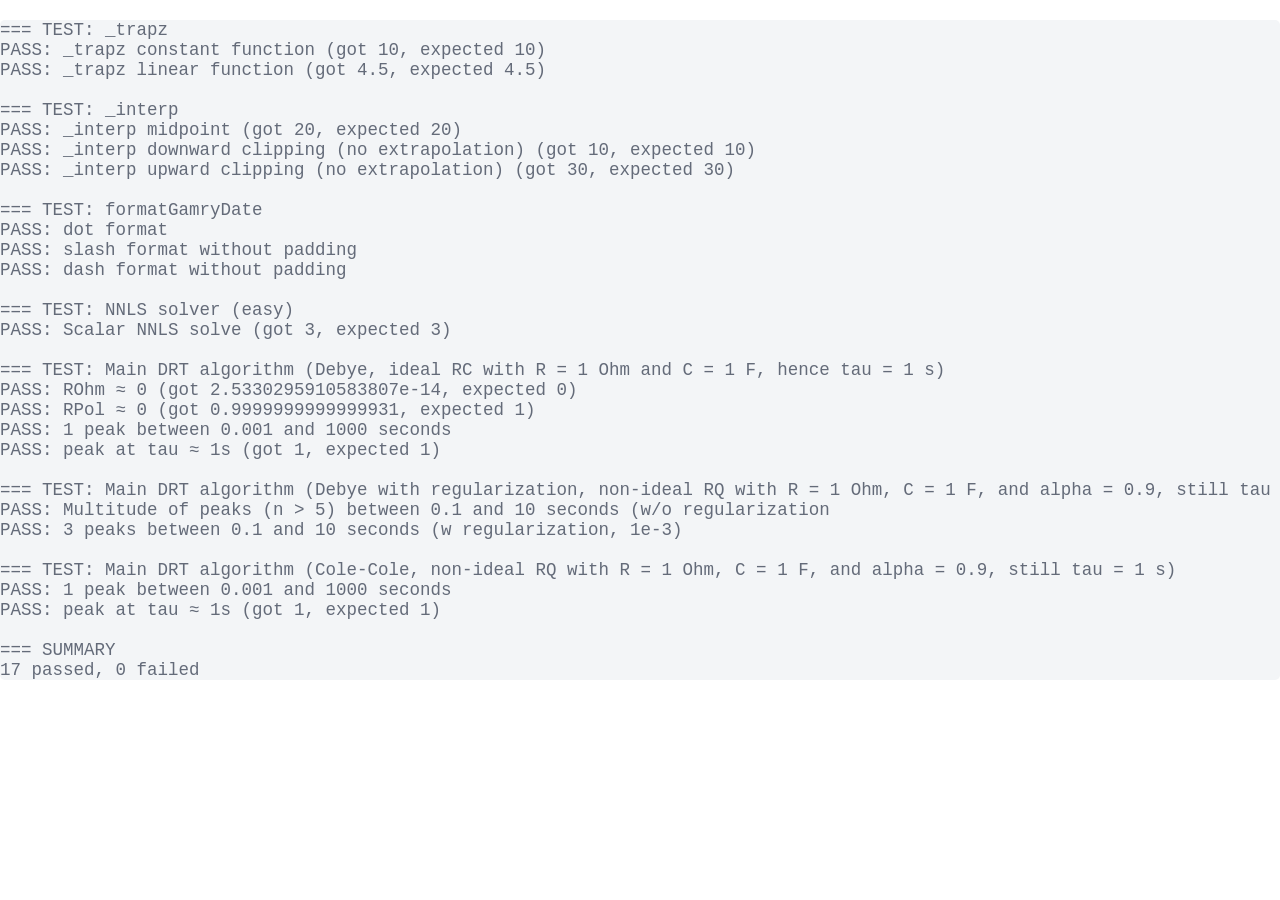
==== commit 1ca2c040: "Update tests" ====
--- a/test/tests.html
+++ b/test/tests.html
@@ -8,40 +8,13 @@
         <script src="../js/matrix.umd.min.js" defer></script>
         <script src="../js/nnls.js" defer></script>
         <script src="../js/jsdrt.js" defer></script>
+        <script src="tests.js" defer></script>
         <link rel="stylesheet" href="../css/pico.cyan.min.css">
     	<title>QuickDRT functional testing</title>
 	</head>
 	<body>
-		<pre id="output"></pre>
-        <script>
-            let passed = 0, failed = 0;
-
-            // Main testing function
-            function assert(condition, name) {
-                if (condition) {
-                    passed++;
-                    log(`PASS: ${name}`);
-                } else {
-                    failed++;
-                    log(`FAIL: ${name}`);
-                }
-            }
-
-            // Also test stuff with some tolerance
-            function assertTol(actual, expected, tol, name) {
-                assert(Math.abs(actual - expected) < tol, `${name} (got ${actual}, expected ${expected})`)
-            }
-
-            // Output details
-            function log(message) {
-                document.getElementById('output').textContent += message + '\n';
-            }
-
-            // Main testing
-            log('TEST: _trapz');
-            const drt = new DebyeDRT([100, 10, 1], { re: [0.1, 0.2, 0.3], im: [0.1, 0.2, 0.3] }, { solve: false });
-            assertTol(drt._trapz([1, 1, 1, 1], [0, 2, 5, 10]), 10, 1e-9);
-
-        </script>
+        <main>
+            <pre id="output"></pre>
+        </main>
 	</body>
 </html>
